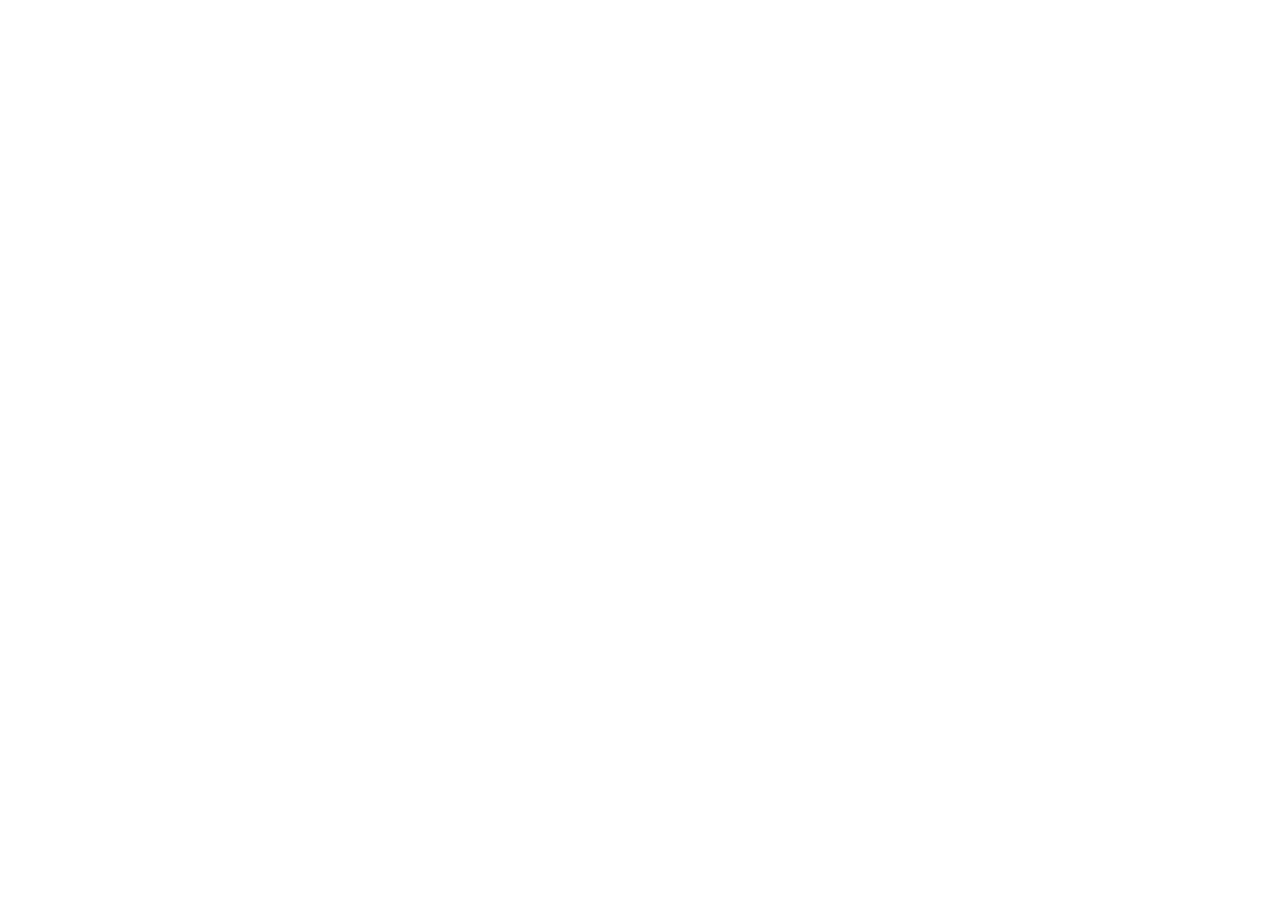
==== index.html @ 4f34f9df "criei projeto social" ====
<!DOCTYPE html>
<html lang="pt-br">
<head>
    <meta charset="UTF-8">
    <meta name="viewport" content="width=device-width, initial-scale=1.0">
    <link rel="shortcut icon" href="imagens/pacote-d013/favicon.ico" type="image/x-icon">
    <title>Projeto Redes Sociais</title>
</head>
<body>
    
</body>
</html>
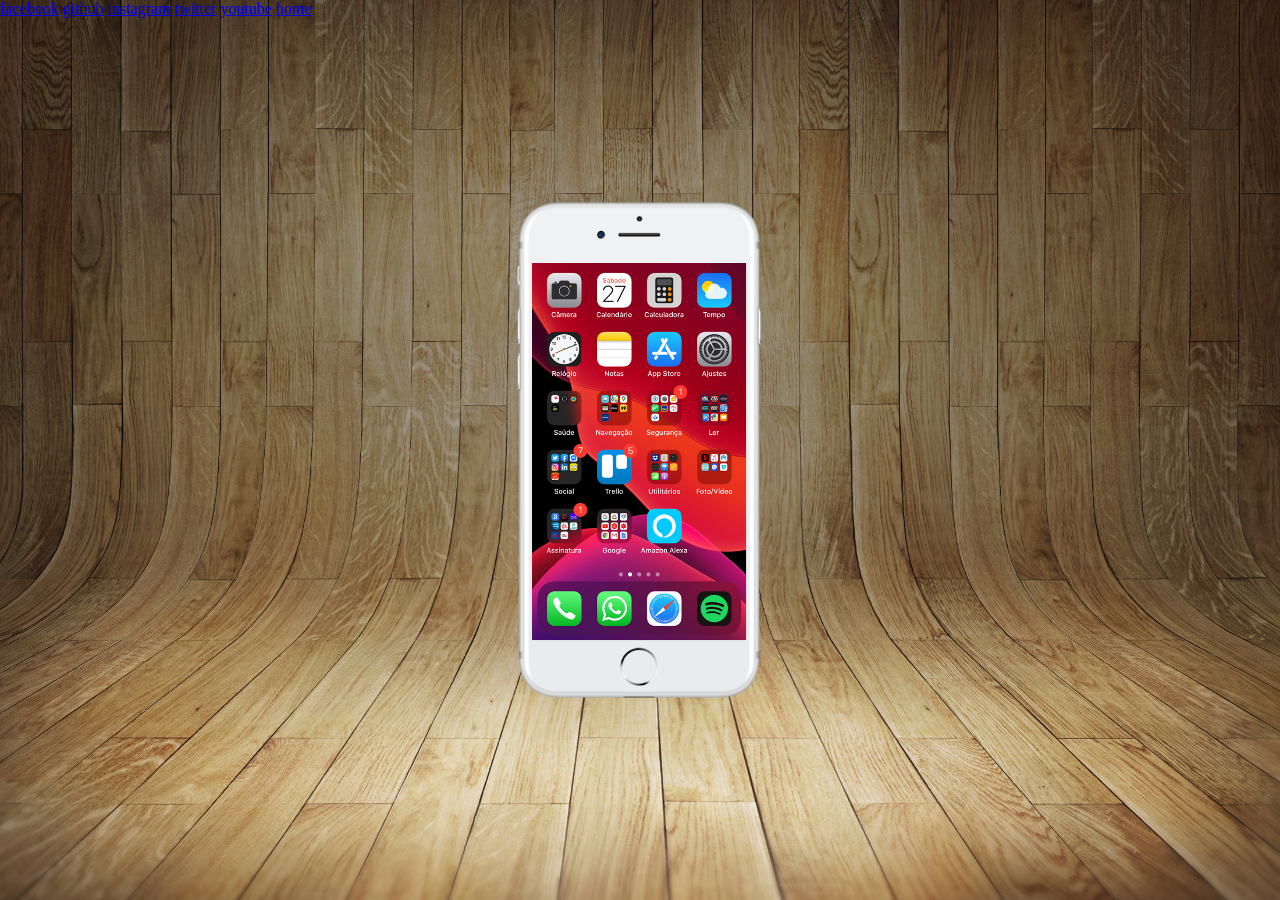
==== commit 16a820dd: "." ====
--- a/index.html
+++ b/index.html
@@ -5,8 +5,23 @@
     <meta name="viewport" content="width=device-width, initial-scale=1.0">
     <link rel="shortcut icon" href="imagens/pacote-d013/favicon.ico" type="image/x-icon">
     <title>Projeto Redes Sociais</title>
+    <link rel="stylesheet" href="style.css">
 </head>
 <body>
-    
+    <main>
+        <section id="telefone">
+            <iframe id="tela" name="tela" src="home.html" frameborder="0"></iframe>
+        </section>
+        <section id="redes">
+            <ul>
+              <a href="face.html" target="tela">facebook</a>
+              <a href="github.html" target="tela">github</a>
+              <a href="insta.html" target="tela">instagram</a>
+              <a href="twitter.html" target="tela">twitter</a>
+              <a href="youtube.html" target="tela">youtube</a>
+              <a href="home.html" target="tela">home</a>  
+            </ul>
+        </section>
+    </main>
 </body>
 </html>
--- a/style.css
+++ b/style.css
@@ -0,0 +1,42 @@
+@charset "UTF-8";
+
+* {
+    margin: 0;
+    padding: 0;
+    box-sizing: border-box;
+}
+
+html , body{
+    width: 100vw;
+    height: 100vh;
+    background-color: black;
+}
+body{
+    background-image: url(imagens/pacote-d013/imagens/fundo-madeira.jpg);
+    background-position: center center;
+    background-repeat: no-repeat;
+    background-size: cover;
+}
+main{
+    position: relative;
+    height: 100vh;
+}
+#telefone{
+    position: absolute;
+    top: 50%;
+    left: 50%;
+    transform: translate(-50% , -50%);
+    background-image: url(imagens/pacote-d013/imagens/frame-iphone.png);
+    background-repeat: no-repeat;
+    background-size: contain;
+    margin: auto;
+    width: 250px;
+    height: 500px;
+}
+#tela{
+    position: absolute;
+    top: 63px;
+    left: 17px;
+    width: 214px;
+    height: 377px;
+}
